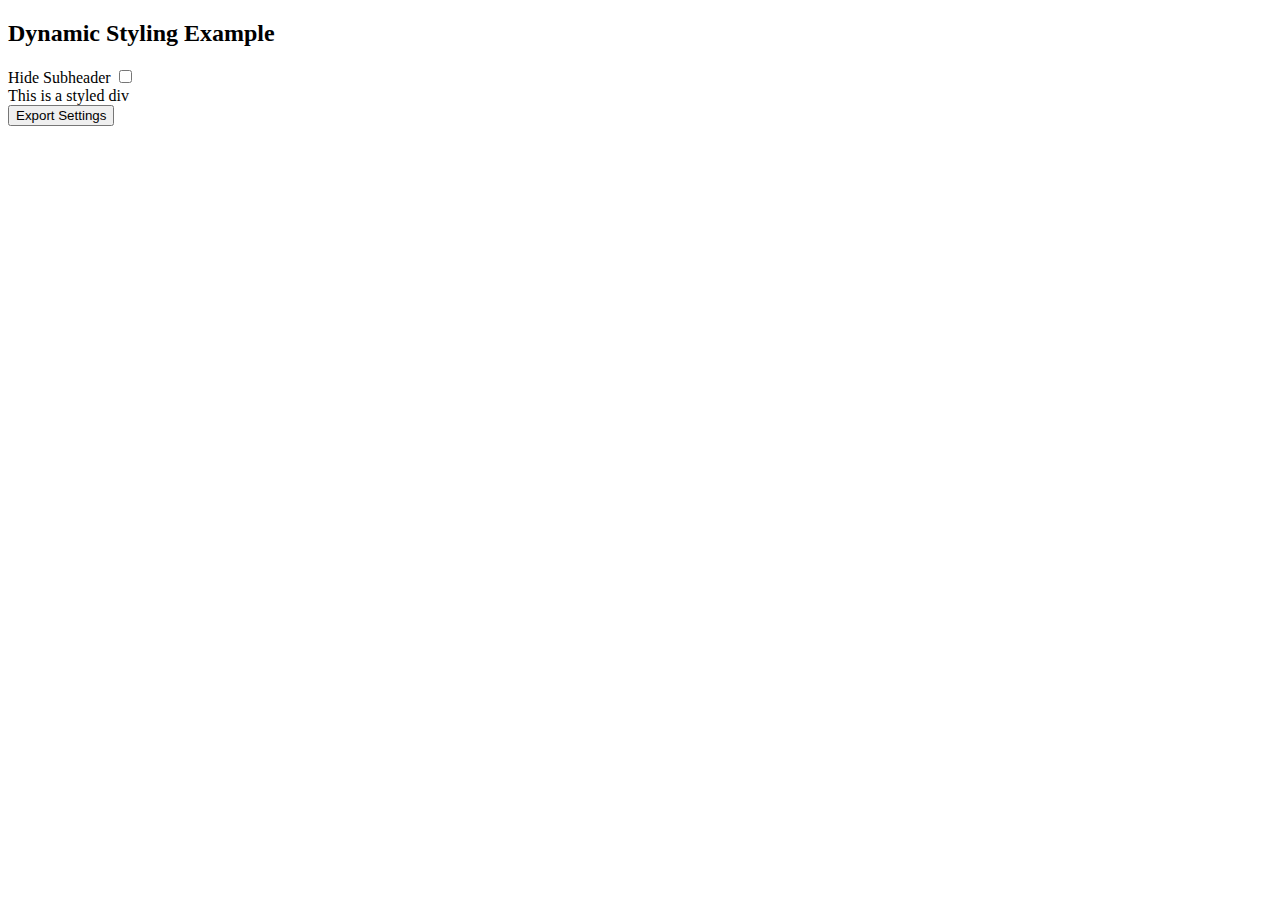
==== index.html @ 4bfcc48a "Add files via upload" ====
<!DOCTYPE html>
<html lang="en">
<head>
    <meta charset="UTF-8">
    <meta name="viewport" content="width=device-width, initial-scale=1.0">
    <title>Dynamic Styling Example</title>
    <link rel="stylesheet" href="generate-css.php">
</head>
<body>

<h2>Dynamic Styling Example</h2>

<!-- Přepínač pro skrytí/odkrytí subheaderu -->
<label for="hideSubheader">Hide Subheader</label>
<input type="checkbox" id="hideSubheader" onchange="toggleSubheader()">

<!-- Stylizovaný div, který bude ovlivněn proměnnou CSS -->
<div id="styledDiv">This is a styled div</div>

<!-- Tlačítko pro export nastavení -->
<button onclick="exportSettings()">Export Settings</button>


<script src="script.js"></script>
</body>
</html>
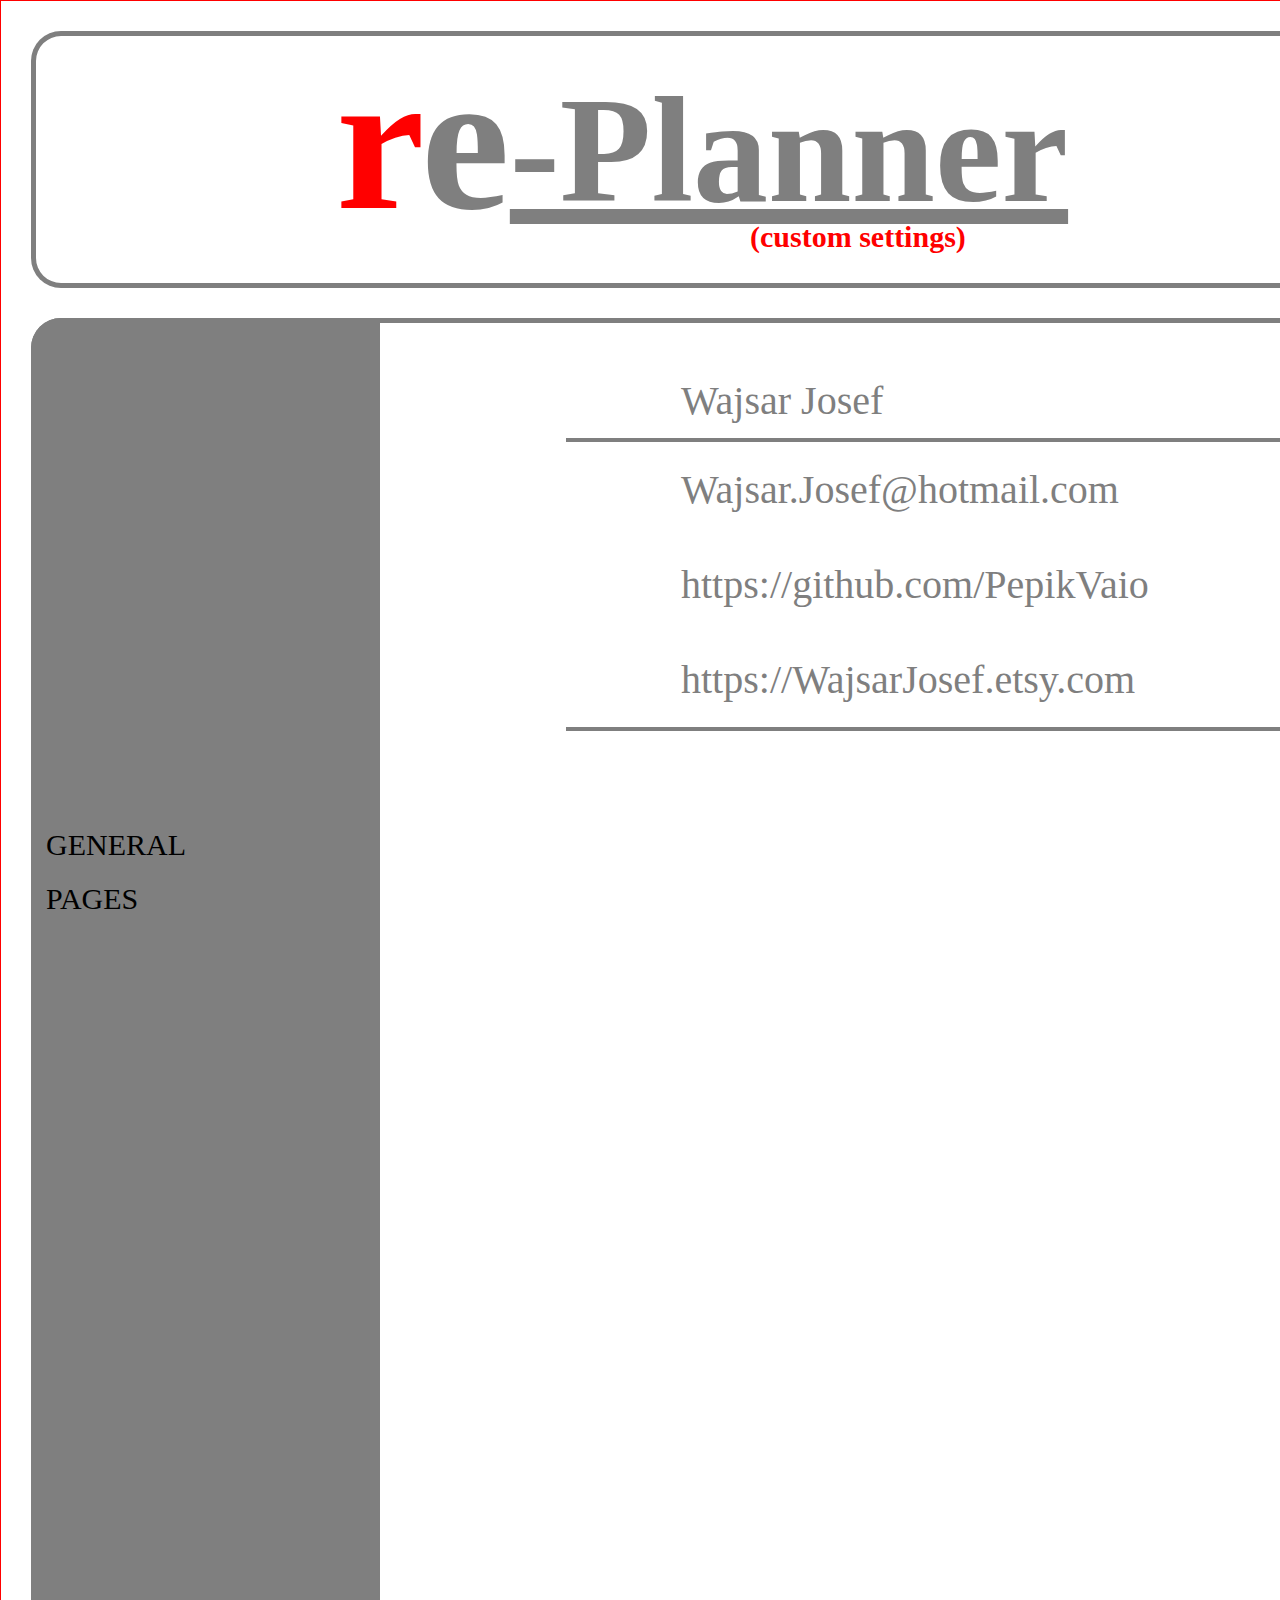
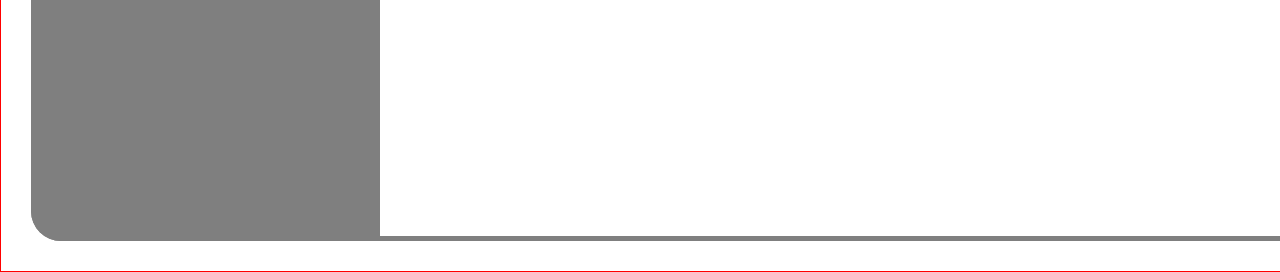
==== commit f25fadc4: "test" ====
--- a/index.html
+++ b/index.html
@@ -1,26 +1,221 @@
-<!DOCTYPE html>
-<html lang="en">
+<?xml version="1.0" encoding="utf-8"?>
+<!DOCTYPE html PUBLIC "-//W3C//DTD XHTML 1.1//EN"
+  "http://www.w3.org/TR/xhtml11/DTD/xhtml11.dtd">
+
+<html xmlns="http://www.w3.org/1999/xhtml">
 <head>
-    <meta charset="UTF-8">
-    <meta name="viewport" content="width=device-width, initial-scale=1.0">
-    <title>Dynamic Styling Example</title>
-    <link rel="stylesheet" href="generate-css.php">
+  <title>re-Planner (custom settings)</title>
+  <link rel="stylesheet" type="text/css" href="../Styles/style_body.css"/>
+  <link rel="stylesheet" type="text/css" href="../Styles/style_content.css"/>
+  <link rel="stylesheet" type="text/css" href="../Styles/style_font.css"/>
+  <link rel="stylesheet" type="text/css" href="../Styles/style_frame.css"/>
+  <link rel="stylesheet" type="text/css" href="../Styles/style_header.css"/>
+  <link rel="stylesheet" type="text/css" href="../Styles/style_image.css"/>
+  <link rel="stylesheet" type="text/css" href="../Styles/style_text.css"/>
+<style></style>
 </head>
+
 <body>
 
-<h2>Dynamic Styling Example</h2>
-
-<!-- Přepínač pro skrytí/odkrytí subheaderu -->
-<label for="hideSubheader">Hide Subheader</label>
-<input type="checkbox" id="hideSubheader" onchange="toggleSubheader()">
-
-<!-- Stylizovaný div, který bude ovlivněn proměnnou CSS -->
-<div id="styledDiv">This is a styled div</div>
-
-<!-- Tlačítko pro export nastavení -->
-<button onclick="exportSettings()">Export Settings</button>
-
-
-<script src="script.js"></script>
+  <header class="frame">
+    <h1>
+      <span id="text_Title_01"></span>
+      <span id="text_Title_02"></span>
+    </h1>
+
+    <subheader>
+      <h2 id="text_Subtitle"></h2>
+    </subheader>
+
+  </header>
+
+  <content class="frame">
+
+    <!-- Vrchní strana - credits -->
+    <credits>
+      <picture id="image_Developer"></picture>
+      <contact>
+        <div>
+          <picture id="image_Name"></picture>
+          <text id="text_Name"></text>
+        </div>
+        <div>
+          <picture id="image_Email"></picture>
+          <a href="mailto:Wajsar.Josef@hotmail.com"><text id="text_Email"></text></a>
+        </div>
+        <div>
+          <picture id="image_Github"></picture>
+          <a href="https://github.com/PepikVaio"><text id="text_Github"></text></a>
+        </div>
+        <div>
+          <picture id="image_Shop"></picture>
+          <a href="https://WajsarJosef.etsy.com"><text id="text_Shop"></text></a>
+        </div>
+      </contact>
+    </credits>
+  
+    <!-- Levá strana - menu -->
+    <menu>
+      <!-- General sekce -->
+      <div>
+        <label onclick="show_Submenu('labe_01')">GENERAL</label>
+        <ul id="labe_01">
+          <a href="#" onclick="show_Settings('labe_01_01')"><li><img src="icon-account.png">Account</li></a>
+          <a href="#" onclick="show_Settings('labe_01_02')"><li><img src="icon-financial.png">reMarkable settings</li></a>
+          <a href="#" onclick="show_Settings('labe_01_03')"><li><img src="icon-tenant.png">Header settings</li></a>
+        </ul>
+      </div>
+
+      <!-- System sekce -->
+      <div>
+        <label onclick="show_Submenu('labe_02')">PAGES</label>
+        <ul id="labe_02">
+          <a href="#" onclick="show_Settings('labe_02_01')"><li><img src="icon-notifications.png">Yearly overview</li></a>
+          <a href="#" onclick="show_Settings('labe_02_02')"><li><img src="icon-preferences.png">Quarterly overview</li></a>
+          <a href="#" onclick="show_Settings('labe_02_03')"><li><img src="icon-preferences.png">Monthly planner</li></a>
+          <a href="#" onclick="show_Settings('labe_02_04')"><li><img src="icon-preferences.png">Monthly working notes</li></a>
+          <a href="#" onclick="show_Settings('labe_02_05')"><li><img src="icon-preferences.png">Monthly personal notes</li></a>
+        </ul>
+      </div>
+    </menu>
+
+    <!-- Pravá strana - settings -->
+    <settings>
+
+
+<section id="labe_01_01">
+
+<h2>Account</h2>
+<p>Real-time information and activities of your property.</p>
+<subsection>
+</subsection>
+    
+
+<h2>Full name</h2>
+<subsection>
+
+<div>
+<label>First name</label>
+<input class="box_Input" type="text" id="userInput" name="userInput" placeholder="Sem napište svůj text...">
+</div>
+
+<div>
+<label>Last name</label>
+<input class="box_Input" type="text" id="userInput" name="userInput" placeholder="Sem napište svůj text...">
+</div>          
+          
+</subsection>
+
+
+
+<h2>Contact email</h2>
+<p>Manage your account email adress for the invoices.</p>
+<subsection>
+          
+<div>
+<label>Email</label>
+<input class="box_Input" type="text" id="userInput" name="userInput" placeholder="Sem napište svůj text...">
+</div>
+
+</subsection>
+
+
+    
+<h2>Password</h2>
+<p>Modify your current password.</p>
+<subsection>
+          
+<div>
+<label>New password</label>
+<input class="box_Input" type="text" id="userInput" name="userInput" placeholder="Sem napište svůj text...">
+</div>
+
+</subsection>
+
+
+
+
+</section>
+
+
+
+
+
+
+
+
+      <section id="labe_01_02">
+        <h2>reMarkable settings</h2>
+        <p>Tento obsah se zobrazí, když klikneš na "reMarkable settings".</p>
+      </section>
+
+      <section id="labe_01_03">
+        <h2>Header settings</h2>
+        <p>Tento obsah se zobrazí, když klikneš na "Header settings".</p>
+      </section>
+
+      <section id="labe_02_01">
+        <h2>Yearly overview</h2>
+        <p>Tento obsah se zobrazí, když klikneš na "Yearly overview".</p>
+      </section>
+
+      <section id="labe_02_02">
+        <h2>Quarterly overview</h2>
+        <p>Tento obsah se zobrazí, když klikneš na "Quarterly overview".</p>
+      </section>
+
+      <section id="labe_02_03">
+        <h2>Monthly planner</h2>
+        <p>Tento obsah se zobrazí, když klikneš na "Monthly planner".</p>
+      </section>
+
+      <section id="labe_02_04">
+        <h2>Monthly working notes</h2>
+        <p>Tento obsah se zobrazí, když klikneš na "Monthly working notes".</p>
+      </section>
+
+      <section id="labe_02_05">
+        <h2>Monthly personal notes</h2>
+        <p>Tento obsah se zobrazí, když klikneš na "Monthly personal notes".</p>
+      </section>
+    </settings>
+
+</content>
+
+<script>
+  // Funkce pro přepínání viditelnosti podmenu
+  function show_Submenu(ul_Id) {
+    var ul = document.getElementById(ul_Id);
+    if (ul.style.display === "flex") {
+      ul.style.display = "none";
+    } else {
+      ul.style.display = "flex";
+    }
+  }
+
+  // Funkce pro přepínání viditelnosti obsahu
+  function show_Settings(section_Id) {
+    // Skrýt všechny sekce
+    var sections = document.querySelectorAll('section');
+    sections.forEach(function(section) {
+      section.style.display = "none";
+    });
+
+    // Zobrazit požadovanou sekci
+    var section = document.getElementById(section_Id);
+    if (section) {
+      section.style.display = "flex";
+    }
+  }
+</script>
+
 </body>
 </html>
+
+
+
+
+
+
+
+
--- a/Styles/style_body.css
+++ b/Styles/style_body.css
@@ -0,0 +1,41 @@
+/*
+ *   ___          _                _   _   _              
+ *  | _ ) ___  __| |_  _   ___ ___| |_| |_(_)_ _  __ _ ___
+ *  | _ \/ _ \/ _` | || | (_-</ -_)  _|  _| | ' \/ _` (_-<
+ *  |___/\___/\__,_|\_, | /__/\___|\__|\__|_|_||_\__, /__/
+ *                  |__/                         |___/    
+ */
+
+/* Reset pro všechny prvky */
+*,
+*::before,
+*::after {
+    margin: 0;
+    padding: 0;
+    text-decoration: none;
+    box-sizing: border-box;
+	list-style-type: none;
+}
+
+body {
+	width: 1404px;
+    height: 1872px;
+	margin: 0;
+    padding: 30px;
+	display: flex;
+	flex-direction: column;
+	align-items: center;
+	justify-content: space-between;
+
+	border: solid red 1px;
+}
+
+body ul {
+/*	padding: 0;*/
+/*	margin: 0;*/
+/*	list-style-type: none;*/
+}
+
+body a {
+  text-decoration: none;
+}
--- a/Styles/style_content.css
+++ b/Styles/style_content.css
@@ -0,0 +1,233 @@
+/*
+ *    ___         _           _             _   _   _              
+ *   / __|___ _ _| |_ ___ _ _| |_   ___ ___| |_| |_(_)_ _  __ _ ___
+ *  | (__/ _ \ ' \  _/ -_) ' \  _| (_-</ -_)  _|  _| | ' \/ _` (_-<
+ *   \___\___/_||_\__\___|_||_\__| /__/\___|\__|\__|_|_||_\__, /__/
+ *                                                        |___/    
+ */
+
+content {
+    width: 100%;
+    height: calc(85% - 15px);
+    display: flex;
+    align-items: flex-start;
+    position: relative;
+}
+
+
+credits {
+    width: 100%;
+    height: 400px;
+    margin-top: 0px;
+    display: flex;
+    flex-direction: row;
+    position: relative;
+}
+
+
+contact {
+  width: calc(100% - 500px);
+  display: flex;
+  flex-direction: column;
+  position: absolute;
+  top: 0%;
+  left: 500px;
+}
+
+contact div:nth-child(1),
+contact div:nth-child(4) {
+    border-bottom: solid #7f7f7f 4px;
+}
+
+contact div {
+  width: 100%;
+  display: flex;
+  flex-direction: row;
+}
+
+contact text {
+  height: 85px;
+  font-size: 40px;
+  line-height: 95px;
+  color: #7f7f7f;
+}
+
+menu {
+    width: 26%;
+    height: 100%;
+    font-size: 30px;
+    background-color: #7f7f7f;
+    border-radius: 30px 0px 0px 30px;
+    padding-top: 500px;
+    position: absolute;
+    top: 0;
+    left: 0;
+}
+
+menu label {
+    display: flex;
+    padding: 10px 15px;
+}
+
+menu label:hover,
+menu ul li:hover {
+    cursor: pointer;
+    background-color: #f1f1f1;
+}
+
+menu ul {
+    display: none;
+
+    flex-direction: column;
+}
+
+menu a {
+    color: #333;
+}
+
+menu li {
+    padding: 10px 15px;
+}
+
+menu img {
+    width: 20px;
+    height: 20px;
+    margin-right: 10px;
+}
+
+settings {
+    width: calc(100% - 26% - var(--border) - var(--padding));
+    height: 800px;
+    position: absolute;
+    top: 500px;
+    left: 26%;
+}
+
+settings section {
+    height: 700px;
+    display: none;
+
+    flex-direction: column;
+    padding-left: 20px;
+}
+
+section p {
+    margin: 5px 0px 10px 5px;
+}
+
+subsection {
+    display: flex;
+    flex-direction: row;
+    column-gap: 15px;
+    margin: 20px 0px;
+    
+    border-bottom: solid #7f7f7f 4px;
+}
+
+
+subsection div {
+    width: 100%;
+    display: flex;
+    flex-direction: column;
+}
+
+subsection div input {
+    height: 50px;
+    width: 100%;
+}
+
+subsection label {
+    margin: 0px 0px 5px 5px;
+}
+
+
+.box_Input {
+    font-size: 16px;
+    margin-bottom: 25px;
+    padding: 10px 15px;
+    border: none;
+    outline: none;
+    border-radius: 10px;
+    cursor: pointer;
+    box-shadow: 5px 5px 10px rgba(0, 0, 0, 0.2);
+    transition: box-shadow 0.3s ease;
+}
+
+.box_Input:hover,
+.box_Input:hover {
+    box-shadow: 5px 5px 10px rgba(0, 123, 255, 1.5);
+}
+
+
+
+
+
+
+
+
+
+
+
+
+
+
+
+/* Zatím nemám použito */
+
+/*
+.hr_02 {
+  width: calc(100% - 350px - 30px);
+  height: 1px;
+  margin-left: 350px;
+}
+*/
+
+
+
+/*
+h3 {
+  width: calc(100% - 350px - 50px);
+  font-size: 70px;
+  display: flex;
+  justify-content: flex-end;
+  margin-left: 300px;
+  margin-top: 50px;
+  margin-bottom: 10px;
+}
+*/
+
+/*
+subsection {
+  width: 100%;
+  display: flex;
+  flex-direction: row;
+  justify-content:space-between;
+}
+*/
+
+/*
+subsection label {
+  width: calc(350px - 15px);
+  color: white;
+  font-size: 55px;
+  text-decoration: underline;
+  margin-top: 20px;
+  margin-bottom: 30px;
+  display: flex;
+  justify-content: flex-end;
+}
+*/
+
+/*
+subsection div {
+  width: calc(100% - 350px - 10px);
+  color: #7f7f7f;
+  font-size: 30px;
+  margin-top: 60px;
+  margin-bottom: 30px;
+  display: flex;
+  flex-direction: column;
+    
+    margin-left: 400px;
+}
+*/
--- a/Styles/style_font.css
+++ b/Styles/style_font.css
@@ -0,0 +1,25 @@
+/*
+ *   ___        _             _   _   _              
+ *  | __|__ _ _| |_   ___ ___| |_| |_(_)_ _  __ _ ___
+ *  | _/ _ \ ' \  _| (_-</ -_)  _|  _| | ' \/ _` (_-<
+ *  |_|\___/_||_\__| /__/\___|\__|\__|_|_||_\__, /__/
+ *                                          |___/    
+ */
+
+/* for Header */
+@font-face {
+	font-family: "Arizonia Regular";
+	src: url(../Fonts/Arizonia-Regular.ttf)
+}
+
+/* for Header h1:first-letter */
+@font-face {
+	font-family: "NocturneSerif Regular";
+	src: url(../Fonts/NocturneSerif-Regular.ttf)
+}
+
+/* for Header::after */
+@font-face {
+	font-family: "Caladea Regular";
+	src: url(../Fonts/Caladea-Regular.ttf)
+}
--- a/Styles/style_frame.css
+++ b/Styles/style_frame.css
@@ -0,0 +1,19 @@
+/*
+ *   ___                            _   _   _              
+ *  | __| _ __ _ _ __  ___   ______| |_| |_(_)_ _  __ _ ___
+ *  | _| '_/ _` | '  \/ -_) (_-< -_)  _|  _| | ' \/ _` (_-<
+ *  |_||_| \__,_|_|_|_\___| /__|___|\__|\__|_|_||_\__, /__/
+ *                                                |___/    
+ */
+
+:root {
+    --border: 5px;
+    --padding: 30px;
+}
+
+
+.frame {
+    box-shadow: inset 0 0 0 var(--border) #7f7f7f;
+    border-radius: 30px;
+    padding: calc(var(--border) + var(--padding));
+}
--- a/Styles/style_header.css
+++ b/Styles/style_header.css
@@ -0,0 +1,41 @@
+/*
+ *   _  _             _                   _   _   _              
+ *  | || |___ __ _ __| |___ _ _   ___ ___| |_| |_(_)_ _  __ _ ___
+ *  | __ / -_) _` / _` / -_) '_| (_-</ -_)  _|  _| | ' \/ _` (_-<
+ *  |_||_\___\__,_\__,_\___|_|   /__/\___|\__|\__|_|_||_\__, /__/
+ *                                                      |___/    
+ */
+
+header {
+    width: 100%;
+    height: calc(15% - 15px);
+    display: flex;
+    align-items: center;
+    justify-content: center;
+}
+
+header h1 {
+  color: #7f7f7f;
+  font-size: 150px;
+  font-family: "Arizonia Regular";
+  text-decoration: underline;
+}
+
+header h1 span:nth-child(1) {
+  font-size: 200px;
+  font-family: "NocturneSerif Regular";
+  margin-top: -38px;
+  float: left;
+}
+
+header h1 :first-letter {
+  color: red;
+}
+
+subheader {
+  color: red;
+  font-size: 20px;
+  position: absolute;
+  top: 220px;
+  left: 750px;
+}
--- a/Styles/style_image.css
+++ b/Styles/style_image.css
@@ -0,0 +1,36 @@
+/*
+ *   ___                               _   _   _              
+ *  |_ _|_ __  __ _ __ _ ___   ___ ___| |_| |_(_)_ _  __ _ ___
+ *   | || '  \/ _` / _` / -_) (_-</ -_)  _|  _| | ' \/ _` (_-<
+ *  |___|_|_|_\__,_\__, \___| /__/\___|\__|\__|_|_||_\__, /__/
+ *                 |___/                             |___/    
+ */
+
+/* Credits */
+#image_Developer {
+  width: 350px;
+  height: 350px;
+  position: absolute;
+  top: 50%;
+  left: 85px;
+  transform: translate(0%, -50%);    
+  background-repeat: no-repeat;
+  background-image: url(../Images/image_Developer.png);
+  z-index: 1;
+}
+
+#image_Name,
+#image_Email,
+#image_Github,
+#image_Web,
+#image_Shop {
+  width: 85px;
+  height: 85px;
+  margin-right: 30px;
+  background-repeat: no-repeat;
+}
+
+#image_Name {background-image: url(../Images/image_Name.png);}
+#image_Email {background-image: url(../Images/image_Email.png);}
+#image_Github {background-image: url(../Images/image_Github.png);}
+#image_Shop {background-image: url(../Images/icon_Shop.png);}
--- a/Styles/style_text.css
+++ b/Styles/style_text.css
@@ -0,0 +1,23 @@
+/*
+ *   _____        _            _   _   _              
+ *  |_   _|____ _| |_   ______| |_| |_(_)_ _  __ _ ___
+ *    | |/ -_) \ /  _| (_-< -_)  _|  _| | ' \/ _` (_-<
+ *    |_|\___/_\_\\__| /__|___|\__|\__|_|_||_\__, /__/
+ *                                           |___/    
+ */
+
+/* Header */
+#text_Title_01::before {content: "re"}
+#text_Title_02::before {content: "-Planner"}
+
+/* Subheader */
+#text_Subtitle::before {content: "(custom settings)"}
+
+
+/* Credits */
+#text_Name::before {content: "Wajsar Josef";}
+#text_Email::before  {content: "Wajsar.Josef@hotmail.com";}
+#text_Github::before  {content: "https://github.com/PepikVaio";}
+#text_Shop::before  {content: "https://WajsarJosef.etsy.com";}
+
+/* Content */
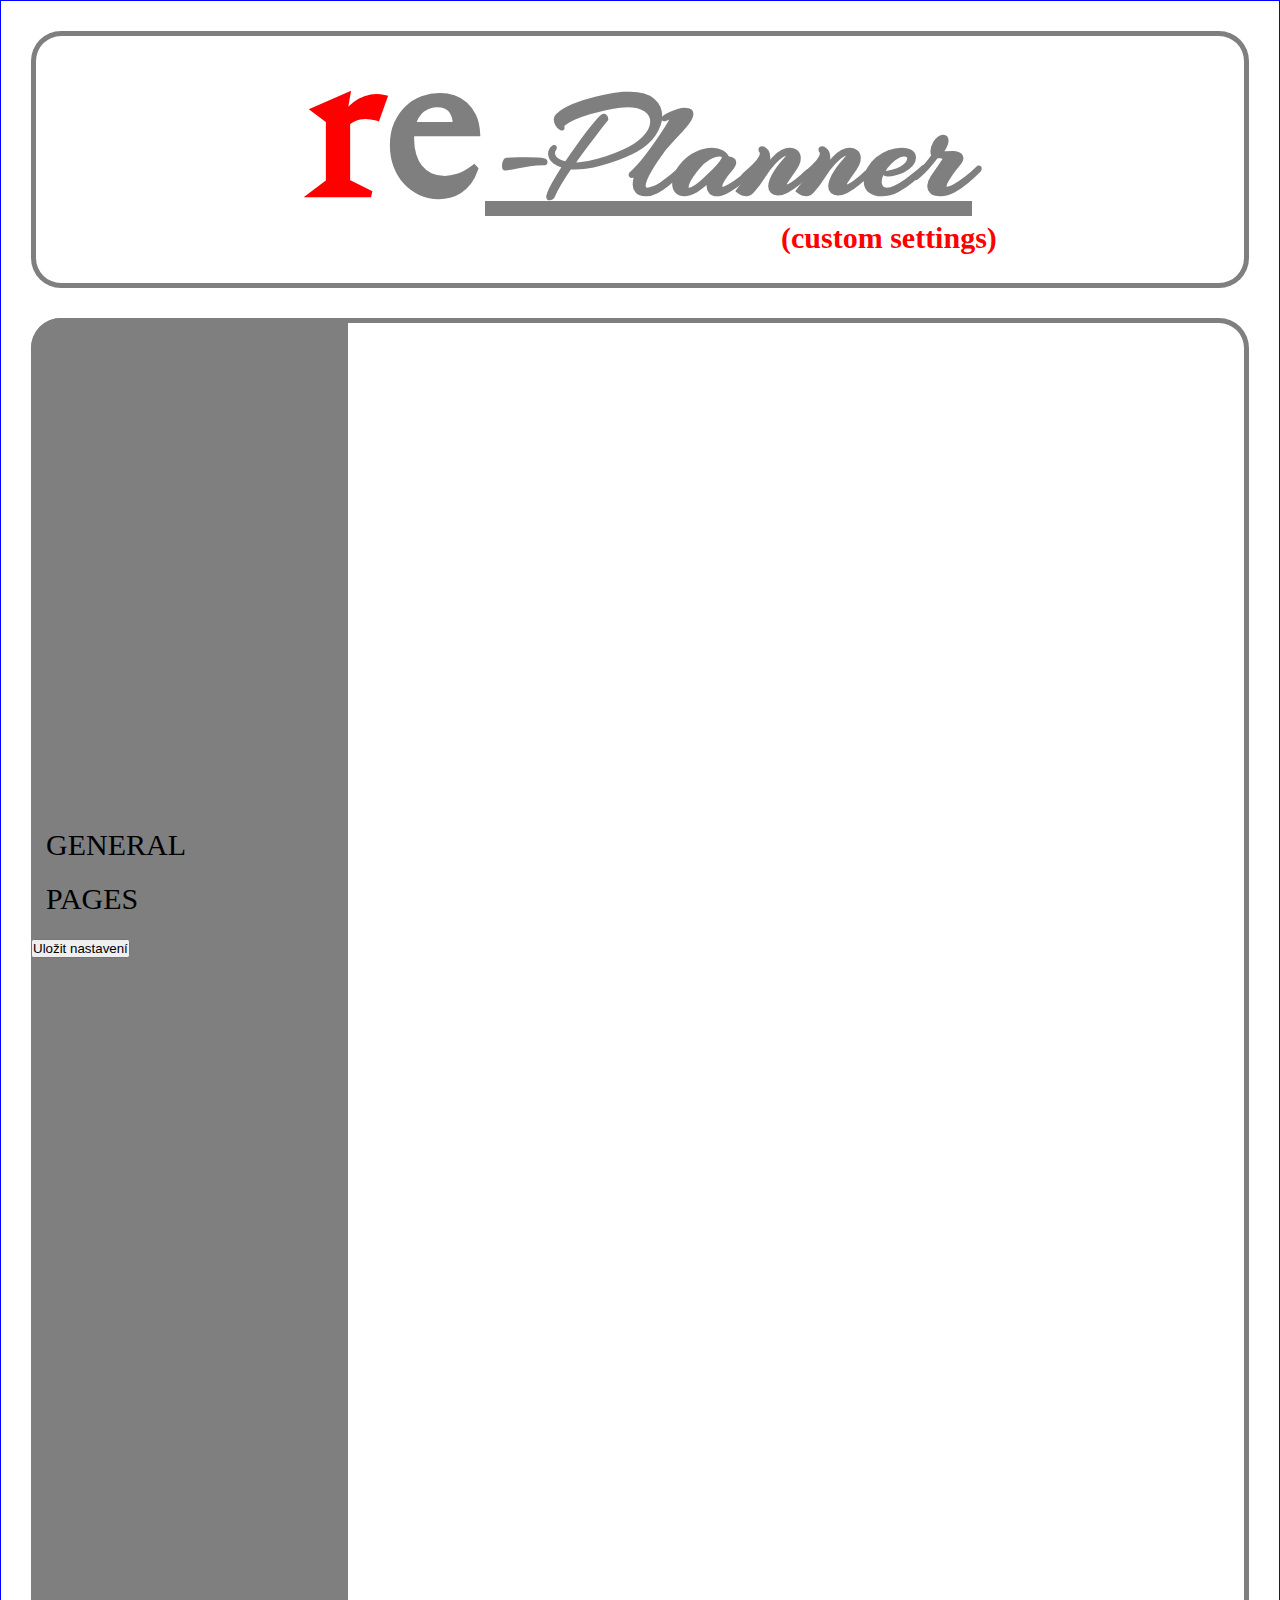
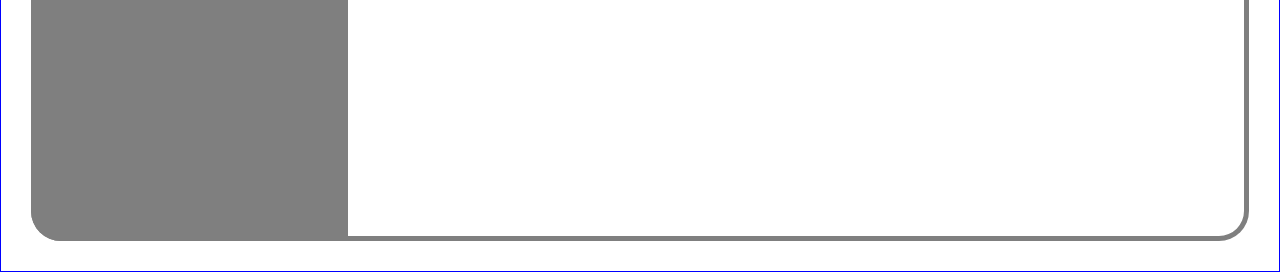
==== commit 142ef1ac: "edit links" ====
--- a/index.html
+++ b/index.html
@@ -4,15 +4,28 @@
 
 <html xmlns="http://www.w3.org/1999/xhtml">
 <head>
-  <title>re-Planner (custom settings)</title>
-  <link rel="stylesheet" type="text/css" href="../Styles/style_body.css"/>
-  <link rel="stylesheet" type="text/css" href="../Styles/style_content.css"/>
-  <link rel="stylesheet" type="text/css" href="../Styles/style_font.css"/>
-  <link rel="stylesheet" type="text/css" href="../Styles/style_frame.css"/>
-  <link rel="stylesheet" type="text/css" href="../Styles/style_header.css"/>
-  <link rel="stylesheet" type="text/css" href="../Styles/style_image.css"/>
-  <link rel="stylesheet" type="text/css" href="../Styles/style_text.css"/>
-<style></style>
+    <title>re-Planner (custom settings)</title>
+    <link rel="stylesheet" type="text/css" href="./Styles/style_body.css"/>
+    <link rel="stylesheet" type="text/css" href="./Styles/style_content.css"/>
+    <link rel="stylesheet" type="text/css" href="./Styles/style_font.css"/>
+    <link rel="stylesheet" type="text/css" href="./Styles/style_frame.css"/>
+    <link rel="stylesheet" type="text/css" href="./Styles/style_header.css"/>
+    <link rel="stylesheet" type="text/css" href="./Styles/style_image.css"/>
+    <link rel="stylesheet" type="text/css" href="./Styles/style_mediaQueries.css"/>
+    <link rel="stylesheet" type="text/css" href="./Styles/style_text.css"/>
+
+    <script src="./JavaScripts/export_Settings.js"></script>
+    <script src="./JavaScripts/show_Submenu.js"></script>
+    <script src="./JavaScripts/show_Subsections.js"></script>
+<style>
+
+
+    section:first-of-type {
+      display: flex; /* Výchozí viditelná sekce */
+    }
+
+
+</style>
 </head>
 
 <body>
@@ -60,8 +73,8 @@
       <div>
         <label onclick="show_Submenu('labe_01')">GENERAL</label>
         <ul id="labe_01">
-          <a href="#" onclick="show_Settings('labe_01_01')"><li><img src="icon-account.png">Account</li></a>
-          <a href="#" onclick="show_Settings('labe_01_02')"><li><img src="icon-financial.png">reMarkable settings</li></a>
+          <a href="#" onclick="show_Settings2('labe_01_01', 'General/page_Account.html')"><li><img src="icon-account.png">Account</li></a>
+          <a href="#" onclick="show_Settings2('labe_01_02', 'General/page_Account.html')"><li><img src="icon-account.png">reMarkable settings</li></a>
           <a href="#" onclick="show_Settings('labe_01_03')"><li><img src="icon-tenant.png">Header settings</li></a>
         </ul>
       </div>
@@ -77,77 +90,23 @@
           <a href="#" onclick="show_Settings('labe_02_05')"><li><img src="icon-preferences.png">Monthly personal notes</li></a>
         </ul>
       </div>
+
+      <!-- Uložit sekce -->
+      <div>
+        <button onclick="export_Settings()">Uložit nastavení</button>
+      </div>
+
     </menu>
 
     <!-- Pravá strana - settings -->
     <settings>
 
 
-<section id="labe_01_01">
+        <section id="labe_01_01">
+        </section>
 
-<h2>Account</h2>
-<p>Real-time information and activities of your property.</p>
-<subsection>
-</subsection>
-    
-
-<h2>Full name</h2>
-<subsection>
-
-<div>
-<label>First name</label>
-<input class="box_Input" type="text" id="userInput" name="userInput" placeholder="Sem napište svůj text...">
-</div>
-
-<div>
-<label>Last name</label>
-<input class="box_Input" type="text" id="userInput" name="userInput" placeholder="Sem napište svůj text...">
-</div>          
-          
-</subsection>
-
-
-
-<h2>Contact email</h2>
-<p>Manage your account email adress for the invoices.</p>
-<subsection>
-          
-<div>
-<label>Email</label>
-<input class="box_Input" type="text" id="userInput" name="userInput" placeholder="Sem napište svůj text...">
-</div>
-
-</subsection>
-
-
-    
-<h2>Password</h2>
-<p>Modify your current password.</p>
-<subsection>
-          
-<div>
-<label>New password</label>
-<input class="box_Input" type="text" id="userInput" name="userInput" placeholder="Sem napište svůj text...">
-</div>
-
-</subsection>
-
-
-
-
-</section>
-
-
-
-
-
-
-
-
-      <section id="labe_01_02">
-        <h2>reMarkable settings</h2>
-        <p>Tento obsah se zobrazí, když klikneš na "reMarkable settings".</p>
-      </section>
+        <section id="labe_01_02">
+        </section>
 
       <section id="labe_01_03">
         <h2>Header settings</h2>
@@ -182,33 +141,6 @@
 
 </content>
 
-<script>
-  // Funkce pro přepínání viditelnosti podmenu
-  function show_Submenu(ul_Id) {
-    var ul = document.getElementById(ul_Id);
-    if (ul.style.display === "flex") {
-      ul.style.display = "none";
-    } else {
-      ul.style.display = "flex";
-    }
-  }
-
-  // Funkce pro přepínání viditelnosti obsahu
-  function show_Settings(section_Id) {
-    // Skrýt všechny sekce
-    var sections = document.querySelectorAll('section');
-    sections.forEach(function(section) {
-      section.style.display = "none";
-    });
-
-    // Zobrazit požadovanou sekci
-    var section = document.getElementById(section_Id);
-    if (section) {
-      section.style.display = "flex";
-    }
-  }
-</script>
-
 </body>
 </html>
 
--- a/Styles/style_body.css
+++ b/Styles/style_body.css
@@ -5,6 +5,12 @@
  *  |___/\___/\__,_|\_, | /__/\___|\__|\__|_|_||_\__, /__/
  *                  |__/                         |___/    
  */
+
+html {
+    display: flex;
+    justify-content: center;
+    align-items: center;
+}
 
 /* Reset pro všechny prvky */
 *,
--- a/Styles/style_header.css
+++ b/Styles/style_header.css
@@ -12,6 +12,7 @@
     display: flex;
     align-items: center;
     justify-content: center;
+    position: relative;
 }
 
 header h1 {
@@ -36,6 +37,6 @@
   color: red;
   font-size: 20px;
   position: absolute;
-  top: 220px;
+  top: 190px;
   left: 750px;
 }
--- a/Styles/style_mediaQueries.css
+++ b/Styles/style_mediaQueries.css
@@ -0,0 +1,13 @@
+/* Responsivní přizpůsobení pro menší obrazovky */
+@media (max-width: 1404px) {
+    body {
+	   border: solid blue 1px;
+    }
+    
+    credits {
+        display: none;
+    }
+    
+    
+
+}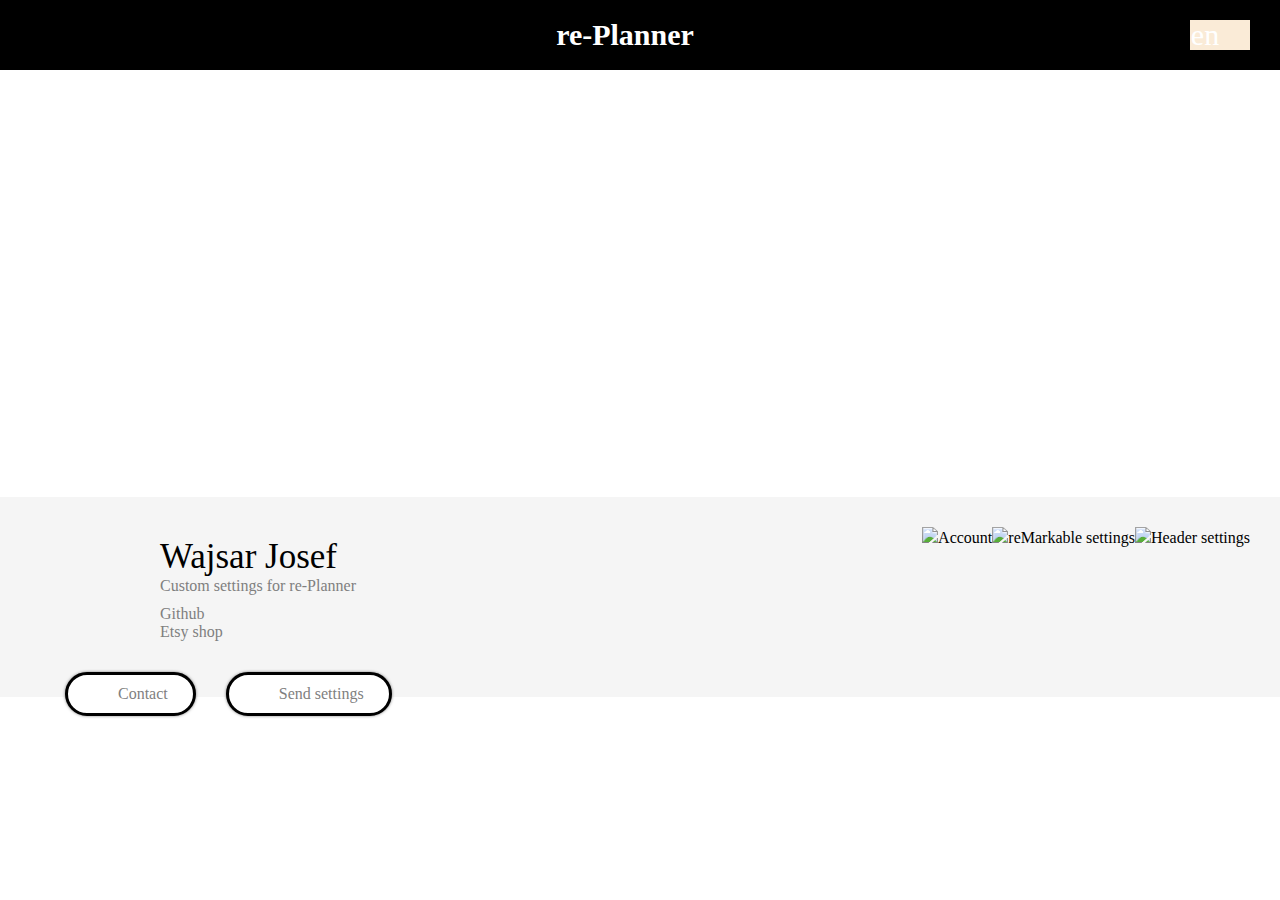
==== commit f7ef9eb3: "move" ====
--- a/index.html
+++ b/index.html
@@ -4,102 +4,216 @@
 
 <html xmlns="http://www.w3.org/1999/xhtml">
 <head>
-    <title>re-Planner (custom settings)</title>
-    <link rel="stylesheet" type="text/css" href="./Styles/style_body.css"/>
-    <link rel="stylesheet" type="text/css" href="./Styles/style_content.css"/>
-    <link rel="stylesheet" type="text/css" href="./Styles/style_font.css"/>
-    <link rel="stylesheet" type="text/css" href="./Styles/style_frame.css"/>
-    <link rel="stylesheet" type="text/css" href="./Styles/style_header.css"/>
-    <link rel="stylesheet" type="text/css" href="./Styles/style_image.css"/>
-    <link rel="stylesheet" type="text/css" href="./Styles/style_mediaQueries.css"/>
-    <link rel="stylesheet" type="text/css" href="./Styles/style_text.css"/>
-
-    <script src="./JavaScripts/export_Settings.js"></script>
-    <script src="./JavaScripts/show_Submenu.js"></script>
-    <script src="./JavaScripts/show_Subsections.js"></script>
-<style>
-
-
-    section:first-of-type {
-      display: flex; /* Výchozí viditelná sekce */
-    }
-
-
-</style>
+	<title>re-Planner: Settings</title>
+	<link rel="stylesheet" type="text/css" href="/assets/styles/style_body.css" />
+	<link rel="stylesheet" type="text/css" href="/assets/styles/style_content.css" />
+	<link rel="stylesheet" type="text/css" href="/assets/styles/style_font.css" />
+	<link rel="stylesheet" type="text/css" href="/assets/styles/style_frame.css" />
+	<link rel="stylesheet" type="text/css" href="/assets/styles/style_header.css" />
+	<link rel="stylesheet" type="text/css" href="/assets/styles/style_image.css" />
+	<link rel="stylesheet" type="text/css" href="/assets/styles/style_media_queries.css" />
+	<link rel="stylesheet" type="text/css" href="/assets/styles/style_text.css" />
+
+	<script src="/scripts/javascript_export_settings.js"></script>
+	<script src="/scripts/javascript_main.js"></script>
+	<script src="/scripts/javascript_show_submenu.js"></script>
+	<script src="/scripts/javascript_show_subsections.js"></script>
+	<script src="/scripts/javascript_translate.js"></script>
+	<script src="/translations/translations.js"></script>
+
+	<style>
+		section:first-of-type {
+			display: flex;
+			/* Výchozí viditelná sekce */
+		}
+
+
+		.test2 {
+			background-color: antiquewhite;
+/*			width: 50px;*/
+/*			height: 100px;*/
+			
+		}
+
+		.test {
+			color: white;
+			height: 30px;
+			width: 30px;
+			font-size: 30px;
+/*			background-color: aqua;*/
+			
+			
+			display: flex;
+			align-content: center;
+			justify-content: center;
+			align-items: center;
+			
+
+		}
+	</style>
 </head>
 
 <body>
 
-  <header class="frame">
-    <h1>
-      <span id="text_Title_01"></span>
-      <span id="text_Title_02"></span>
-    </h1>
-
-    <subheader>
-      <h2 id="text_Subtitle"></h2>
-    </subheader>
-
-  </header>
-
-  <content class="frame">
-
-    <!-- Vrchní strana - credits -->
-    <credits>
-      <picture id="image_Developer"></picture>
-      <contact>
-        <div>
-          <picture id="image_Name"></picture>
-          <text id="text_Name"></text>
-        </div>
-        <div>
-          <picture id="image_Email"></picture>
-          <a href="mailto:Wajsar.Josef@hotmail.com"><text id="text_Email"></text></a>
-        </div>
-        <div>
-          <picture id="image_Github"></picture>
-          <a href="https://github.com/PepikVaio"><text id="text_Github"></text></a>
-        </div>
-        <div>
-          <picture id="image_Shop"></picture>
-          <a href="https://WajsarJosef.etsy.com"><text id="text_Shop"></text></a>
-        </div>
-      </contact>
-    </credits>
-  
-    <!-- Levá strana - menu -->
+	<!-- Header -->
+	<header>
+		<div class="header">
+			<picture id="icon_Menu" onclick="show_Menu()"></picture>
+			<h1 data-translate="text_Title" onclick="reload_Page()"></h1>
+			<div class="flex_Row test2" onclick="change_Language()">
+				<text data-translate="text_Language" class="test"></text>
+				<picture id="icon_Language"></picture>
+			</div>
+		</div>
+
+		<!-- Menu top -->
+		<menu class="flex_Row">
+			<div id="menu" class="menu">
+				<ul>
+					<li><a href="#">Home</a></li>
+					<li><a href="#">Features</a></li>
+					<li><a href="#">FAQ</a></li>
+				</ul>
+			</div>
+			<div id="menu_Background" class="menu_Background">
+			</div>
+		</menu>
+	</header>
+
+	<!-- Poster -->
+	<picture id="image_Background"></picture>
+
+	<!-- Credits -->
+	<credits>
+		<div class="credits">
+			<div class="flex_Row">
+				<picture id="image_Developer"></picture>
+				<contact>
+					<div class="flex_Column">
+						<text data-translate="text_Name"></text>
+						<text data-translate="text_Description"></text>
+					</div>
+					<a class="button button_Small" href="https://github.com/PepikVaio"><text data-translate="text_Github"></text></a>
+					<a class="button button_Small" href="https://WajsarJosef.etsy.com"><text data-translate="text_Shop"></text></a>
+
+					<div id="pokus" class="flex_Row">
+						<a class="button button_Large" href="mailto:Wajsar.Josef@hotmail.com">
+							<div>
+								<picture id="icon_Email"></picture>
+								<text data-translate="text_Email"></text>
+							</div>
+						</a>
+
+						<a class="button button_Large" onclick="export_Settings()">
+							<div>
+								<picture id="icon_Send_Settings"></picture>
+								<text data-translate="text_Send_Settings"></text>
+							</div>
+						</a>
+					</div>
+				</contact>
+			</div>
+			<nav class="flex_Row">
+				<li onclick="show_Settings2('labe_01_01', 'Text/General/page_Account.html')"><img src="icon-account.png">Account</li>
+				<li onclick="show_Settings2('labe_01_02', 'Text/General/page_remarkable_settings.html')"><img src="icon-account.png">reMarkable settings</li>
+				<li onclick="show_Settings('labe_01_03', 'Text/General/page_header_settings.html')"><img src="icon-tenant.png">Header settings</li>
+			</nav>
+		</div>
+	</credits>
+
+
+
+
+
+
+	<!--	<content>-->
+
+	<!--  
     <menu>
-      <!-- General sekce -->
-      <div>
+      <div class="settings_General">
         <label onclick="show_Submenu('labe_01')">GENERAL</label>
         <ul id="labe_01">
-          <a href="#" onclick="show_Settings2('labe_01_01', 'General/page_Account.html')"><li><img src="icon-account.png">Account</li></a>
-          <a href="#" onclick="show_Settings2('labe_01_02', 'General/page_Account.html')"><li><img src="icon-account.png">reMarkable settings</li></a>
-          <a href="#" onclick="show_Settings('labe_01_03')"><li><img src="icon-tenant.png">Header settings</li></a>
+          <li onclick="show_Settings2('labe_01_01', 'Text/General/page_Account.html')"><img src="icon-account.png">Account</li>
+          <li onclick="show_Settings2('labe_01_02', 'Text/General/page_remarkable_settings.html')"><img src="icon-account.png">reMarkable settings</li>
+          <li onclick="show_Settings('labe_01_03', 'Text/General/page_header_settings.html')"><img src="icon-tenant.png">Header settings</li>
         </ul>
       </div>
 
-      <!-- System sekce -->
-      <div>
+      <div class="settings_Pages">
         <label onclick="show_Submenu('labe_02')">PAGES</label>
         <ul id="labe_02">
-          <a href="#" onclick="show_Settings('labe_02_01')"><li><img src="icon-notifications.png">Yearly overview</li></a>
-          <a href="#" onclick="show_Settings('labe_02_02')"><li><img src="icon-preferences.png">Quarterly overview</li></a>
-          <a href="#" onclick="show_Settings('labe_02_03')"><li><img src="icon-preferences.png">Monthly planner</li></a>
-          <a href="#" onclick="show_Settings('labe_02_04')"><li><img src="icon-preferences.png">Monthly working notes</li></a>
-          <a href="#" onclick="show_Settings('labe_02_05')"><li><img src="icon-preferences.png">Monthly personal notes</li></a>
+          <li onclick="show_Submenu('labe_02_01')"><img src="icon-notifications.png">01 Kalendář / Plánování
+              <ul id="labe_02_01">
+                  <li onclick="show_Settings('labe_02_01_01')"><img src="icon-notifications.png">Yearly overview</li>
+                  <li onclick="show_Settings('labe_02_01_02')"><img src="icon-preferences.png">Quarterly overview</li>
+                  <li onclick="show_Settings('labe_02_01_03')"><img src="icon-preferences.png">Monthly planner</li>
+                  <li onclick="show_Settings('labe_02_01_04')"><img src="icon-preferences.png">Monthly work. not.</li>
+                  <li onclick="show_Settings('labe_02_01_05')"><img src="icon-preferences.png">Monthly per. not.</li>
+                  <li onclick="show_Settings('labe_02_01_06')"><img src="icon-preferences.png">Monthly habbits</li>
+                  <li onclick="show_Settings('labe_02_01_07')"><img src="icon-preferences.png">Weekly planner</li>
+                  <li onclick="show_Settings('labe_02_01_08')"><img src="icon-preferences.png">Daily planner</li>
+              </ul>
+              </li>
+
+          <li onclick="show_Submenu('labe_02_02')"><img src="icon-notifications.png">02 Myšlenky
+              <ul id="labe_02_02">
+                  <li onclick="show_Settings('labe_02_02_01')"><img src="icon-preferences.png">Poznámky</li>
+                  <li onclick="show_Settings('labe_02_02_02')"><img src="icon-preferences.png">Úkoly</li>
+                  <li onclick="show_Settings('labe_02_02_03')"><img src="icon-preferences.png">Projekty</li>
+                  <li onclick="show_Settings('labe_02_02_04')"><img src="icon-preferences.png">Zápisy z jednání</li>
+                  <li onclick="show_Settings('labe_02_02_05')"><img src="icon-notifications.png">Brainstorming</li>
+                  <li onclick="show_Settings('labe_02_02_06')"><img src="icon-preferences.png">Ishikawa diagram</li>
+                  <li onclick="show_Settings('labe_02_02_07')"><img src="icon-preferences.png">Rocní cíle</li>
+              </ul>
+              </li>
+
+          <li onclick="show_Submenu('labe_02_03')"><img src="icon-notifications.png">03 Zábava
+              <ul id="labe_02_03">
+                  <li onclick="show_Settings('labe_02_03_01')"><img src="icon-notifications.png">Cestovní plánovač</li>
+                  <li onclick="show_Settings('labe_02_03_02')"><img src="icon-preferences.png">Plánovač oslav</li>
+                  <li onclick="show_Settings('labe_02_03_03')"><img src="icon-preferences.png">Film</li>
+                  <li onclick="show_Settings('labe_02_03_04')"><img src="icon-preferences.png">Hudba</li>
+                  <li onclick="show_Settings('labe_02_03_05')"><img src="icon-preferences.png">Kniha</li>
+                  <li onclick="show_Settings('labe_02_03_06')"><img src="icon-preferences.png">Seznam přání</li>
+                  <li onclick="show_Settings('labe_02_03_07')"><img src="icon-preferences.png">Samolepky</li>
+              </ul>
+              </li>
+
+          <li onclick="show_Submenu('labe_02_04')"><img src="icon-notifications.png">04 Kondice / zdraví
+              <ul id="labe_02_04">
+                  <li onclick="show_Settings('labe_02_04_01')"><img src="icon-notifications.png">Nákupní seznam</li>
+                  <li onclick="show_Settings('labe_02_04_02')"><img src="icon-preferences.png">Recepty</li>
+                  <li onclick="show_Settings('labe_02_04_03')"><img src="icon-preferences.png">Kondiční cíle</li>
+                  <li onclick="show_Settings('labe_02_04_04')"><img src="icon-preferences.png">Plánovač cvičení</li>
+                  <li onclick="show_Settings('labe_02_04_05')"><img src="icon-preferences.png">Sledovač období</li>
+                  <li onclick="show_Settings('labe_02_04_06')"><img src="icon-preferences.png">Každoroční top zvyky</li>
+              </ul>
+              </li>
+
+          <li onclick="show_Submenu('labe_02_05')"><img src="icon-notifications.png">05 Ostatní / Informace
+              <ul id="labe_02_05">
+                  <li onclick="show_Settings('labe_02_05_01')"><img src="icon-notifications.png">Kontakty</li>
+                  <li onclick="show_Settings('labe_02_05_02')"><img src="icon-preferences.png">Hesla</li>
+                  <li onclick="show_Settings('labe_02_05_03')"><img src="icon-preferences.png">Seznam klíčú</li>
+                  <li onclick="show_Settings('labe_02_05_04')"><img src="icon-preferences.png">Finance</li>
+                  <li onclick="show_Settings('labe_02_05_05')"><img src="icon-preferences.png">Informace o kalendáři</li>
+              </ul>
+              </li>
+
         </ul>
       </div>
 
-      <!-- Uložit sekce -->
       <div>
         <button onclick="export_Settings()">Uložit nastavení</button>
       </div>
 
     </menu>
-
-    <!-- Pravá strana - settings -->
-    <settings>
+-->
+
+
+	<!-- Pravá strana - settings -->
+	<!--
+<settings>
 
 
         <section id="labe_01_01">
@@ -133,21 +247,46 @@
         <p>Tento obsah se zobrazí, když klikneš na "Monthly working notes".</p>
       </section>
 
-      <section id="labe_02_05">
+      <section id="labe_02_01_01">
         <h2>Monthly personal notes</h2>
         <p>Tento obsah se zobrazí, když klikneš na "Monthly personal notes".</p>
       </section>
     </settings>
-
-</content>
-
-</body>
-</html>
-
-
-
-
-
-
-
-
+-->
+	<!--	</content>-->
+
+
+
+
+
+
+
+
+
+
+	<script>
+
+
+
+
+
+
+
+
+
+
+
+	</script>
+
+
+
+
+</body></html>
+
+
+
+
+
+
+
+
--- a/assets/styles/style_body.css
+++ b/assets/styles/style_body.css
@@ -0,0 +1,49 @@
+/*
+ *   ___          _                _   _   _              
+ *  | _ ) ___  __| |_  _   ___ ___| |_| |_(_)_ _  __ _ ___
+ *  | _ \/ _ \/ _` | || | (_-</ -_)  _|  _| | ' \/ _` (_-<
+ *  |___/\___/\__,_|\_, | /__/\___|\__|\__|_|_||_\__, /__/
+ *                  |__/                         |___/    
+ */
+
+:root {
+	--main_Border: 5px;
+	--main_Background-Color: #7f7f7f;
+	--main_Color: red;
+	--main_Padding: 30px;
+	--main_Radius: 30px;
+	
+	
+--set-Language: en;
+
+--main_Transition: all 0.3s ease;
+	
+}
+
+html {
+	display: flex;
+	justify-content: center;
+	align-items: center;
+}
+
+/* Reset pro všechny prvky */
+*,
+*::before,
+*::after {
+	margin: 0;
+	padding: 0;
+	text-decoration: none;
+	box-sizing: border-box;
+	list-style-type: none;
+	text-decoration: none;
+}
+
+body {
+	width: 100%;
+	overflow-x: hidden;
+	display: flex;
+	flex-direction: column;
+	align-items: center;
+	justify-content: flex-start;
+	
+}
--- a/assets/styles/style_content.css
+++ b/assets/styles/style_content.css
@@ -0,0 +1,409 @@
+/*
+ *    ___         _           _             _   _   _              
+ *   / __|___ _ _| |_ ___ _ _| |_   ___ ___| |_| |_(_)_ _  __ _ ___
+ *  | (__/ _ \ ' \  _/ -_) ' \  _| (_-</ -_)  _|  _| | ' \/ _` (_-<
+ *   \___\___/_||_\__\___|_||_\__| /__/\___|\__|\__|_|_||_\__, /__/
+ *                                                        |___/    
+ */
+
+:root {
+	--menu_Margin-Top: 250px;
+	--menu_Width: 26%;
+
+	--contact_Position_Left: 250px;
+}
+
+credits {
+	width: 100%;
+	background-color: WhiteSmoke;
+	display: flex;
+	flex-direction: row;
+	justify-content: center;
+}
+
+credits .credits {
+	width: 1615px;
+	height: 200px;
+	padding: 30px;
+	display: flex;
+	flex-direction: row;
+	justify-content: space-between;
+}
+
+.credits contact {
+	display: flex;
+	flex-direction: column;
+	padding: 10px 0px 0px 10px;
+	position: relative;
+}
+
+contact text {
+	color: var(--main_Background-Color);
+}
+
+contact div > text:nth-child(1) {
+	color: black;
+}
+
+contact > div > text:nth-child(1) {
+	font-size: 35px;
+}
+
+contact div text:nth-child(2) {
+	padding-bottom: 10px;
+}
+
+contact:has(> :nth-child(2):hover) > :nth-child(3) {
+	transform: translateY(5px);
+}
+
+contact:has(:nth-child(3):hover) > :nth-child(2) {
+	transform: translateY(-5px);
+}
+
+contact > :nth-child(4) {
+	white-space: nowrap;
+	cursor: pointer;
+	position: absolute;
+	top: 145px;
+	left: -100px;
+}
+
+
+
+
+
+
+
+
+
+
+
+
+
+
+content {
+/*
+	width: 100%;
+	background-color: WhiteSmoke;
+
+	display: flex;
+	flex-direction: row;
+	justify-content: center;
+*/
+}
+
+
+.flex_Row {
+	display: flex;
+	flex-direction: row;
+}
+
+.flex_Column {
+	display: flex;
+	flex-direction: column;
+}
+
+.button {
+	width: fit-content;
+	transition: var(--main_Transition);
+}
+
+.button_Small:hover {
+	background-color: #E0E0E0;
+	box-shadow:
+		5px 0px 0px 3px #E0E0E0,
+		-5px 0px 0px 3px #E0E0E0;
+	border-radius: 7px;
+	transform: scale(1.1);
+	transform: translateX(5px);
+}
+
+.button_Large {
+	background-color: white;
+	margin: 0px 15px;
+	padding: 10px 25px 10px 50px;
+
+	border: 3px solid black;
+	border-radius: 100px;
+	box-shadow: 0px 0px 3px rgba(0, 0, 0, 0.5);
+}
+
+.button_Large:hover {
+	border: 3px solid black;
+	box-shadow:
+		0px 0px 10px rgba(0, 0, 0, 0.5),
+		0px 5px 20px rgba(0, 0, 0, 0.3);
+	transform: scale(1.03);
+}
+
+
+
+
+
+
+
+
+menu {
+	/*
+    width: var(--menu_Width);
+    height: calc(100% - var(--menu_Margin-Top));
+    font-size: 15px;
+    background-color: var(--main_Background-Color);
+    border-radius: 0px 0px 0px var(--main_Radius);
+    margin-top: var(--menu_Margin-Top);
+    overflow: auto;
+    position: absolute;
+    top: 0;
+    left: 0;
+*/
+
+	/*
+    width: 30px;
+    height: 30px;
+    background-color: black;
+    
+*/
+}
+
+/* Standardní posuvník pro Webkit prohlížeče (Chrome, Safari) */
+menu::-webkit-scrollbar {
+	/*    width: 5px;*/
+}
+
+menu::-webkit-scrollbar-thumb {
+	/*
+    background-color: black;
+    border-radius: 5px;
+*/
+}
+
+menu::-webkit-scrollbar-track {
+	/*    background: var(--main_Background-Color);*/
+}
+
+/* Standardní posuvník pro prohlížeče (Firefox) */
+menu {
+	/*
+    scrollbar-width: thin;
+    scrollbar-color: black var(--main_Background-Color);
+*/
+}
+
+menu label {
+	/*
+    display: flex;
+    padding: 10px 15px;
+*/
+}
+
+menu ul {
+	/*
+    display: none;
+    flex-direction: column;
+    padding: 10px 0px;
+*/
+}
+
+menu li {
+	/*    padding: 10px 0px;*/
+}
+
+menu img {
+	/*
+    width: 20px;
+    height: 20px;
+    margin-right: 10px;
+*/
+}
+
+menu ul li ul li {
+	/*    padding: 10px 15px;*/
+	/* Volitelné, mění zobrazení podmenu */
+	/*    background-color: var(--main_Background-Color);*/
+}
+
+menu ul li ul li:last-child {
+	/*
+    margin-bottom: -20px;
+    padding-bottom: 10px;
+*/
+}
+
+menu label:hover,
+menu li:hover {
+	/*
+    cursor: pointer;
+    background-color: #f1f1f1;
+*/
+}
+
+
+settings {
+	/*
+    width: calc(100% - var(--menu_Width) - var(--main_Border) - var(--main_Padding));
+    height: 800px;
+    position: absolute;
+    top: var(--menu_Margin-Top);
+    left: var(--menu_Width)
+*/
+}
+
+/*
+settings section {
+    height: auto;
+    display: none;
+
+    flex-direction: column;
+    padding-left: 20px;
+}
+*/
+
+/*
+.settings_General li:hover {
+    padding-left: 5px;
+}
+*/
+
+/*
+.settings_Pages li:nth-child(n) li:hover {
+    background-color: var(--main_Color);
+    padding-left: 20px;
+}
+*/
+
+
+/*
+section p {
+    margin: 5px 0px 10px 5px;
+}
+*/
+
+
+/*
+subsection {
+    display: flex;
+    flex-direction: row;
+    column-gap: 15px;
+    margin: 20px 0px;
+    
+    border-bottom: solid var(--main_Background-Color) 4px;
+}
+*/
+
+/*
+subsection div {
+    width: 100%;
+    display: flex;
+    flex-direction: column;
+}
+*/
+
+/*
+subsection div input {
+    height: 50px;
+    width: 100%;
+}
+*/
+
+/*
+subsection label {
+    margin: 0px 0px 5px 5px;
+}
+*/
+
+
+/*
+.box_Input {
+    font-size: 16px;
+    margin-bottom: 25px;
+    padding: 10px 15px;
+    border: none;
+    outline: none;
+    border-radius: 10px;
+    cursor: pointer;
+    box-shadow: 5px 5px 10px rgba(0, 0, 0, 0.2);
+    transition: box-shadow 0.3s ease;
+}
+*/
+
+/*
+.box_Input:hover,
+.box_Input:hover {
+    box-shadow: 5px 5px 10px var(--main_Color);
+}
+*/
+
+
+
+
+
+
+
+
+
+
+
+
+
+
+
+/* Zatím nemám použito */
+
+/*
+.hr_02 {
+  width: calc(100% - 350px - 30px);
+  height: 1px;
+  margin-left: 350px;
+}
+*/
+
+
+
+/*
+h3 {
+  width: calc(100% - 350px - 50px);
+  font-size: 70px;
+  display: flex;
+  justify-content: flex-end;
+  margin-left: 300px;
+  margin-top: 50px;
+  margin-bottom: 10px;
+}
+*/
+
+/*
+subsection {
+  width: 100%;
+  display: flex;
+  flex-direction: row;
+  justify-content:space-between;
+}
+*/
+
+/*
+subsection label {
+  width: calc(350px - 15px);
+  color: white;
+  font-size: 55px;
+  text-decoration: underline;
+  margin-top: 20px;
+  margin-bottom: 30px;
+  display: flex;
+  justify-content: flex-end;
+}
+*/
+
+/*
+subsection div {
+  width: calc(100% - 350px - 10px);
+  color: #7f7f7f;
+  font-size: 30px;
+  margin-top: 60px;
+  margin-bottom: 30px;
+  display: flex;
+  flex-direction: column;
+    
+    margin-left: 400px;
+}
+*/
--- a/assets/styles/style_font.css
+++ b/assets/styles/style_font.css
@@ -0,0 +1,25 @@
+/*
+ *   ___        _             _   _   _              
+ *  | __|__ _ _| |_   ___ ___| |_| |_(_)_ _  __ _ ___
+ *  | _/ _ \ ' \  _| (_-</ -_)  _|  _| | ' \/ _` (_-<
+ *  |_|\___/_||_\__| /__/\___|\__|\__|_|_||_\__, /__/
+ *                                          |___/    
+ */
+
+/* for Header */
+@font-face {
+	font-family: "Arizonia Regular";
+	src: url(../Fonts/Arizonia-Regular.ttf)
+}
+
+/* for Header h1:first-letter */
+@font-face {
+	font-family: "NocturneSerif Regular";
+	src: url(../Fonts/NocturneSerif-Regular.ttf)
+}
+
+/* for Header::after */
+@font-face {
+	font-family: "Caladea Regular";
+	src: url(../Fonts/Caladea-Regular.ttf)
+}
--- a/assets/styles/style_frame.css
+++ b/assets/styles/style_frame.css
@@ -0,0 +1,13 @@
+/*
+ *   ___                            _   _   _              
+ *  | __| _ __ _ _ __  ___   ______| |_| |_(_)_ _  __ _ ___
+ *  | _| '_/ _` | '  \/ -_) (_-< -_)  _|  _| | ' \/ _` (_-<
+ *  |_||_| \__,_|_|_|_\___| /__|___|\__|\__|_|_||_\__, /__/
+ *                                                |___/    
+ */
+
+.frame {
+    box-shadow: inset 0 0 0 var(--main_Border) var(--main_Background-Color);
+    border-radius: var(--main_Radius);
+    padding: calc(var(--main_Border) + var(--main_Padding));
+}
--- a/assets/styles/style_header.css
+++ b/assets/styles/style_header.css
@@ -0,0 +1,81 @@
+/*
+ *   _  _             _                   _   _   _              
+ *  | || |___ __ _ __| |___ _ _   ___ ___| |_| |_(_)_ _  __ _ ___
+ *  | __ / -_) _` / _` / -_) '_| (_-</ -_)  _|  _| | ' \/ _` (_-<
+ *  |_||_\___\__,_\__,_\___|_|   /__/\___|\__|\__|_|_||_\__, /__/
+ *                                                      |___/    
+ */
+
+header {
+	width: 100%;
+	background-color: black;
+	display: flex;
+	flex-direction: row;
+	justify-content: center;
+}
+
+header .header {
+	width: 1615px;
+	height: 70px;
+	padding: 0px 30px;
+	display: flex;
+	flex-direction: row;
+	align-items: center;
+	justify-content: space-between;
+}
+
+header .header :nth-child(n) {
+	cursor: pointer;
+}
+
+header h1 {
+	color: white;
+	font-size: 30px;
+	font-family: "NocturneSerif Regular";
+}
+
+header menu {
+	width: 100%;
+	height: calc(100% - 70px);
+	position: absolute;
+	top: 70px;
+	left: 0px;
+}
+
+
+
+header .menu {
+	transition: var(--main_Transition);
+}
+
+
+
+
+header .menu {
+	width: 250px;
+	height: 100%;
+	opacity: 70%;
+	background: black;
+	position: relative;
+	left: -250px;
+	z-index: 1;
+}
+
+header .menu_Background {
+	width: 100vw;
+	height: 100%;
+	opacity: 0%;
+	background: black;
+	position: absolute;
+	left: 50%;
+	transform: translate(-50%, 0px);
+}
+
+header .menu_Visible {
+	left: calc((100vw - 1615px)/2);
+}
+
+header .menu_Background_Visible {
+	opacity: 40%;
+	z-index: 1;
+}
--- a/assets/styles/style_image.css
+++ b/assets/styles/style_image.css
@@ -0,0 +1,48 @@
+/*
+ *   ___                               _   _   _              
+ *  |_ _|_ __  __ _ __ _ ___   ___ ___| |_| |_(_)_ _  __ _ ___
+ *   | || '  \/ _` / _` / -_) (_-</ -_)  _|  _| | ' \/ _` (_-<
+ *  |___|_|_|_\__,_\__, \___| /__/\___|\__|\__|_|_||_\__, /__/
+ *                 |___/                             |___/    
+ */
+
+#image_Background {
+    width: 100%;
+    height: calc(100vw / 3);
+
+    max-width: 6840px;
+    max-height: calc(6840px / 3);
+    background-size: cover;
+    background-repeat: no-repeat;
+    background-image: url(../Images/image_Background.png);
+}
+
+#image_Developer {
+  width: 120px;
+  height: 120px;
+  background-repeat: no-repeat;
+  background-image: url(../Images/image_Developer.png);
+}
+
+#icon_Email,
+#icon_Language,
+#icon_Menu,
+#icon_Menu_Close,
+#icon_Send_Settings {
+  width: 30px;
+  height: 30px;
+  background-repeat: no-repeat;
+}
+
+#icon_Email,
+#icon_Send_Settings {
+	position: absolute;
+	top: 50%;
+	transform: translate(-120%, -55%)
+}
+
+#icon_Email {background-image: url(../Images/icon_Email.png);}
+#icon_Language {background-image: url(../Images/icon_Language.png);}
+#icon_Menu {background-image: url(../Images/icon_Menu.png);}
+#icon_Menu_Close {background-image: url(../Images/icon_Menu_Close.png);}
+#icon_Send_Settings {background-image: url(../Images/icon_Send_Settings.png);}
--- a/assets/styles/style_media_queries.css
+++ b/assets/styles/style_media_queries.css
@@ -0,0 +1,19 @@
+/* Responsivní přizpůsobení pro menší obrazovky */
+@media (max-width: 1404px) {
+    body {
+/*	   border: solid blue 1px;*/
+    }
+    
+    credits {
+/*        display: none;*/
+    }
+    
+    
+
+}
+
+@media (max-width: 1615px) {
+    header .menu_Visible {
+        left: 0px;
+    }
+}
--- a/assets/styles/style_text.css
+++ b/assets/styles/style_text.css
@@ -0,0 +1,25 @@
+/*
+ *   _____        _            _   _   _              
+ *  |_   _|____ _| |_   ______| |_| |_(_)_ _  __ _ ___
+ *    | |/ -_) \ /  _| (_-< -_)  _|  _| | ' \/ _` (_-<
+ *    |_|\___/_\_\\__| /__|___|\__|\__|_|_||_\__, /__/
+ *                                           |___/    
+ */
+
+/* Header */
+#text_Title::before {content: "re-Planner"}
+
+/* Credits */
+#text_Name::before {content: "Wajsar Josef";}
+#text_Name2::before {content: "Custom settings for re-Planner";}
+#text_Github::before  {content: "Github";}
+#text_Shop::before  {content: "Etsy shop";}
+
+#text_Email::before  {content: "Contact";}
+#text_Send_Settings::before  {content: "Send settings";}
+
+/* Content */
+
+
+
+
